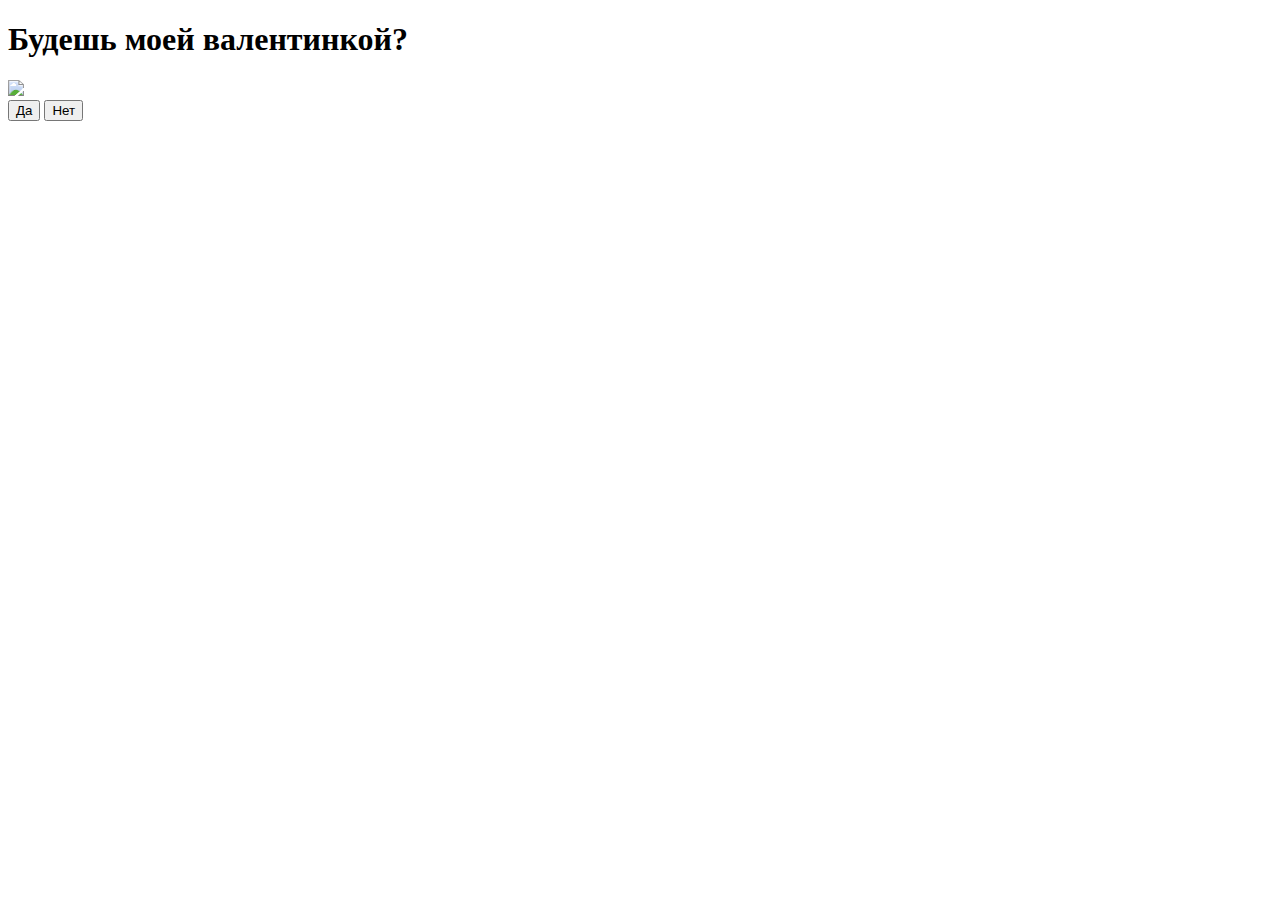
==== index.html @ a5a753b1 "Add files via upload" ====
<!DOCTYPE html>
<html lang="ru">
    <head>
        <link href="./styles.css" rel="stylesheet"/>
    </head>
    <body>
        <div class="container">
            <div>
                <h1 class="header_text">Будешь моей валентинкой?</h1>
            </div>
            <div class="gif_container">
                <img src="https://postimg.cc/gxQNfGk7">
            </div>
            <div class="buttons">
                <button class="btn" id="yesButton" onclick="nextPage()">Да</button>
                <button class="btn" id="noButton" onmouseover="moveButton()" onclick="moveButton()">Нет</button>
                <script>
                    function nextPage() {
                        window.location.href = "yes.html";
                    }

                    function moveButton() {
                        var x = Math.random() * (window.innerWidth - document.getElementById('noButton').offsetWidth);
                        var y = Math.random() * (window.innerHeight - document.getElementById('noButton').offsetHeight);
                        document.getElementById('noButton').style.left = `${x}px`;
                        document.getElementById('noButton').style.top = `${y}px`;
                    }
                </script>
            </div>
        </div>
    </body>
</html>
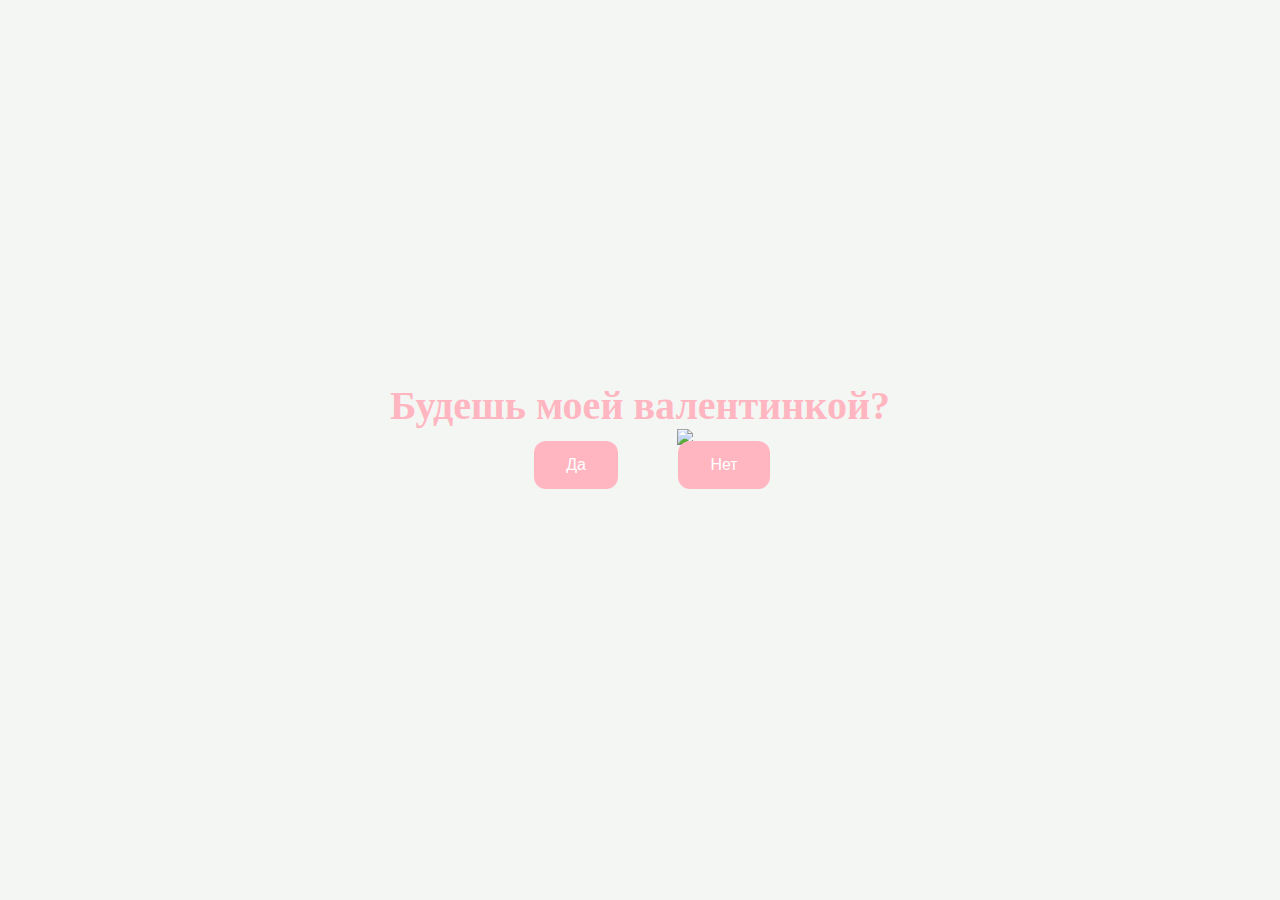
==== commit 613a85d9: "Update index.html" ====
--- a/index.html
+++ b/index.html
@@ -1,7 +1,7 @@
 <!DOCTYPE html>
 <html lang="ru">
     <head>
-        <link href="./styles.css" rel="stylesheet"/>
+        <link href="./style.css" rel="stylesheet"/>
     </head>
     <body>
         <div class="container">
@@ -29,4 +29,4 @@
             </div>
         </div>
     </body>
-</html>+</html>
--- a/style.css
+++ b/style.css
@@ -0,0 +1,58 @@
+body {
+    display: flex;
+    justify-content: center;
+    align-items: center;
+    height: 90vh;
+    background-color: #f4f6f4;
+}
+
+#noButton {
+    position: absolute;
+    margin-left: 150px;
+    transition: 0.5s;
+}
+
+#yesButton {
+    position: absolute;
+    margin-right: 150px;
+}
+
+.header_text {
+    font-family: 'Nunito';
+    font-size: 40px;
+    font-weight: bold;
+    color: #FFB6C1;
+    text-align: center;
+    margin-top: 20px;
+    margin-bottom: 0px;
+}
+
+.buttons {
+    display: flex;
+    flex-direction: row;
+    justify-content: center;
+    align-items: center;
+    margin-top: 20px;
+    margin-left: 20px;
+}
+
+.btn {
+    background-color: #FFB6C1;
+    color: white;
+    padding: 15px 32px;
+    text-align: center;
+    display: inline-block;
+    font-size: 16px;
+    margin: 4px 2px;
+    cursor: pointer;
+    border: none;
+    border-radius: 12px;
+    transition: background-color 0.3s ease;
+}
+
+.gif_container {
+    display: flex;
+    justify-content: center;
+    align-items: center;
+    margin-left: 90px;
+}
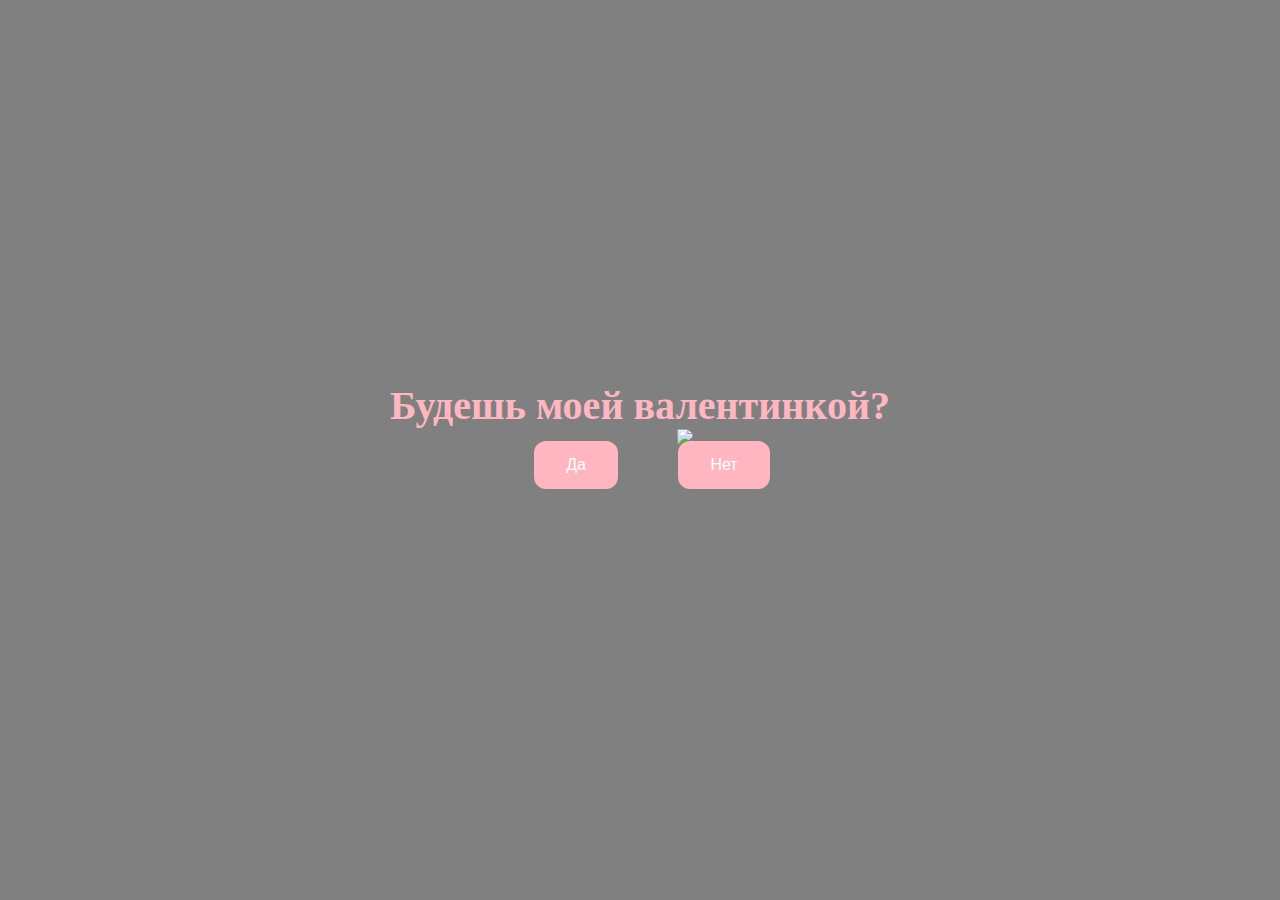
==== commit 257bf339: "Add files via upload" ====
--- a/index.html
+++ b/index.html
@@ -1,32 +1,34 @@
-<!DOCTYPE html>
-<html lang="ru">
-    <head>
-        <link href="./style.css" rel="stylesheet"/>
-    </head>
-    <body>
-        <div class="container">
-            <div>
-                <h1 class="header_text">Будешь моей валентинкой?</h1>
-            </div>
-            <div class="gif_container">
-                <img src="https://postimg.cc/gxQNfGk7">
-            </div>
-            <div class="buttons">
-                <button class="btn" id="yesButton" onclick="nextPage()">Да</button>
-                <button class="btn" id="noButton" onmouseover="moveButton()" onclick="moveButton()">Нет</button>
-                <script>
-                    function nextPage() {
-                        window.location.href = "yes.html";
-                    }
-
-                    function moveButton() {
-                        var x = Math.random() * (window.innerWidth - document.getElementById('noButton').offsetWidth);
-                        var y = Math.random() * (window.innerHeight - document.getElementById('noButton').offsetHeight);
-                        document.getElementById('noButton').style.left = `${x}px`;
-                        document.getElementById('noButton').style.top = `${y}px`;
-                    }
-                </script>
-            </div>
-        </div>
-    </body>
-</html>
+<!DOCTYPE html>
+<html lang="ru">
+    <head>
+        <link href="./styles.css" rel="stylesheet"/>
+    </head>
+    <body>
+        <div class="container">
+            <div>
+                <h1 class="header_text">Будешь моей валентинкой?</h1>
+            </div>
+            <div class="gif_container">
+                <img src="https://i.postimg.cc/CKfWDG6j/first.gif">
+            </div>
+            <div class="buttons">
+                <button class="btn" id="yesButton" onclick="nextPage()">Да</button>
+                <button class="btn" id="noButton" onmouseover="moveButton()" onclick="moveButton()">Нет</button>
+                <script>
+                    function nextPage() {
+                        window.location.href = "yes.html";
+                    }
+
+                    function moveButton() {
+                        var x = Math.random() * (window.innerWidth - document.getElementById('noButton').offsetWidth);
+                        var y = Math.random() * (window.innerHeight - document.getElementById('noButton').offsetHeight);
+                        document.getElementById('noButton').style.left = `${x}px`;
+                        document.getElementById('noButton').style.top = `${y}px`;
+                    }
+                </script>
+            </div>
+        </div>
+    </body>
+</html>
+
+
--- a/styles.css
+++ b/styles.css
@@ -0,0 +1,58 @@
+body {
+    display: flex;
+    justify-content: center;
+    align-items: center;
+    height: 90vh;
+    background-color: #808080;
+}
+
+#noButton {
+    position: absolute;
+    margin-left: 150px;
+    transition: 0.5s;
+}
+
+#yesButton {
+    position: absolute;
+    margin-right: 150px;
+}
+
+.header_text {
+    font-family: 'Nunito';
+    font-size: 40px;
+    font-weight: bold;
+    color: #FFB6C1;
+    text-align: center;
+    margin-top: 20px;
+    margin-bottom: 0px;
+}
+
+.buttons {
+    display: flex;
+    flex-direction: row;
+    justify-content: center;
+    align-items: center;
+    margin-top: 20px;
+    margin-left: 20px;
+}
+
+.btn {
+    background-color: #FFB6C1;
+    color: white;
+    padding: 15px 32px;
+    text-align: center;
+    display: inline-block;
+    font-size: 16px;
+    margin: 4px 2px;
+    cursor: pointer;
+    border: none;
+    border-radius: 12px;
+    transition: background-color 0.3s ease;
+}
+
+.gif_container {
+    display: flex;
+    justify-content: center;
+    align-items: center;
+    margin-left: 90px;
+}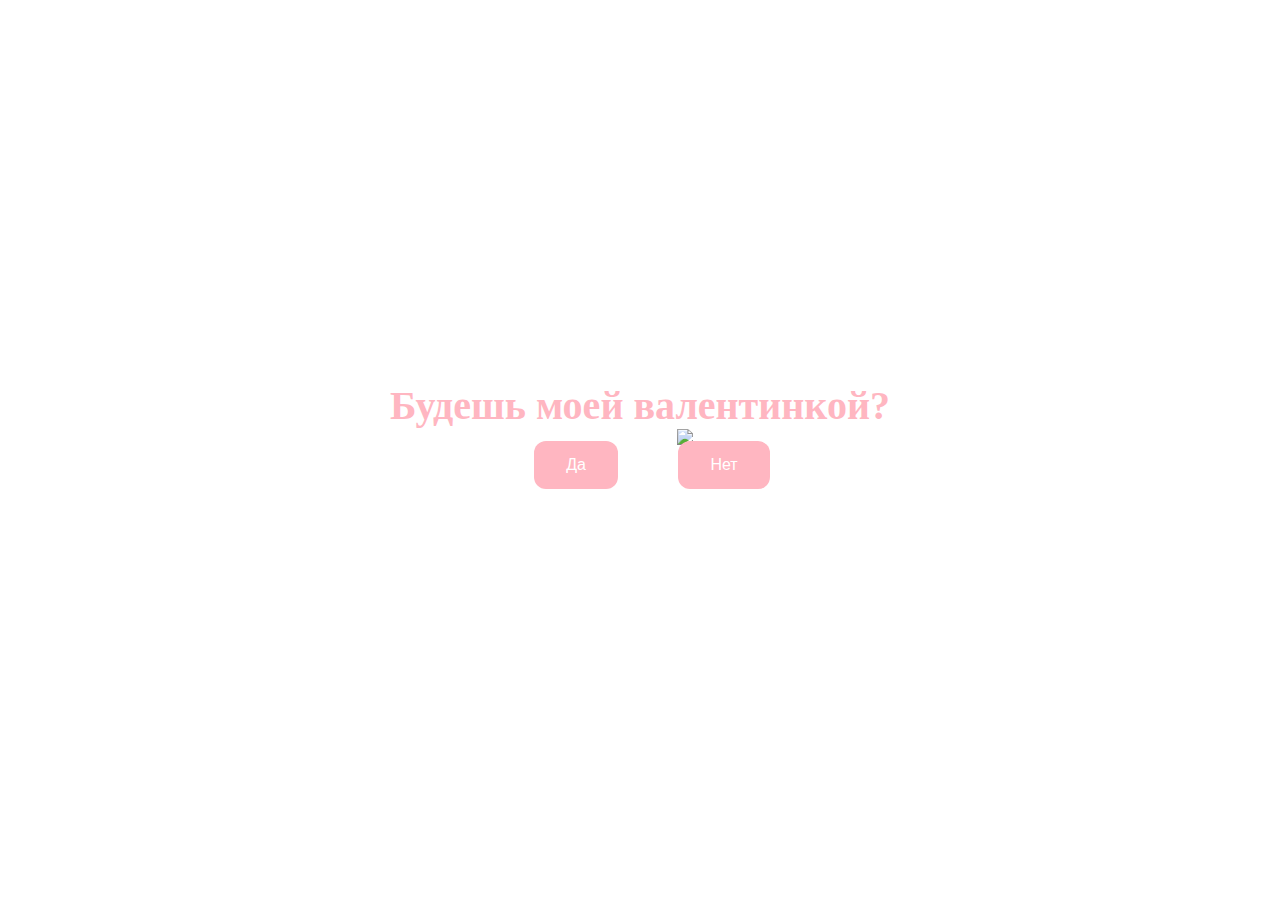
==== commit abd6b6f2: "Update index.html" ====
--- a/index.html
+++ b/index.html
@@ -9,7 +9,7 @@
                 <h1 class="header_text">Будешь моей валентинкой?</h1>
             </div>
             <div class="gif_container">
-                <img src="https://i.postimg.cc/CKfWDG6j/first.gif">
+                <img src="https://i.postimg.cc/VkrpqNDw/valentinemylove.gif">
             </div>
             <div class="buttons">
                 <button class="btn" id="yesButton" onclick="nextPage()">Да</button>
--- a/styles.css
+++ b/styles.css
@@ -3,7 +3,7 @@
     justify-content: center;
     align-items: center;
     height: 90vh;
-    background-color: #808080;
+    background-color: #ffffff;
 }
 
 #noButton {
@@ -18,7 +18,7 @@
 }
 
 .header_text {
-    font-family: 'Nunito';
+    font-family: 'Kanit';
     font-size: 40px;
     font-weight: bold;
     color: #FFB6C1;
@@ -55,4 +55,4 @@
     justify-content: center;
     align-items: center;
     margin-left: 90px;
-}+}
